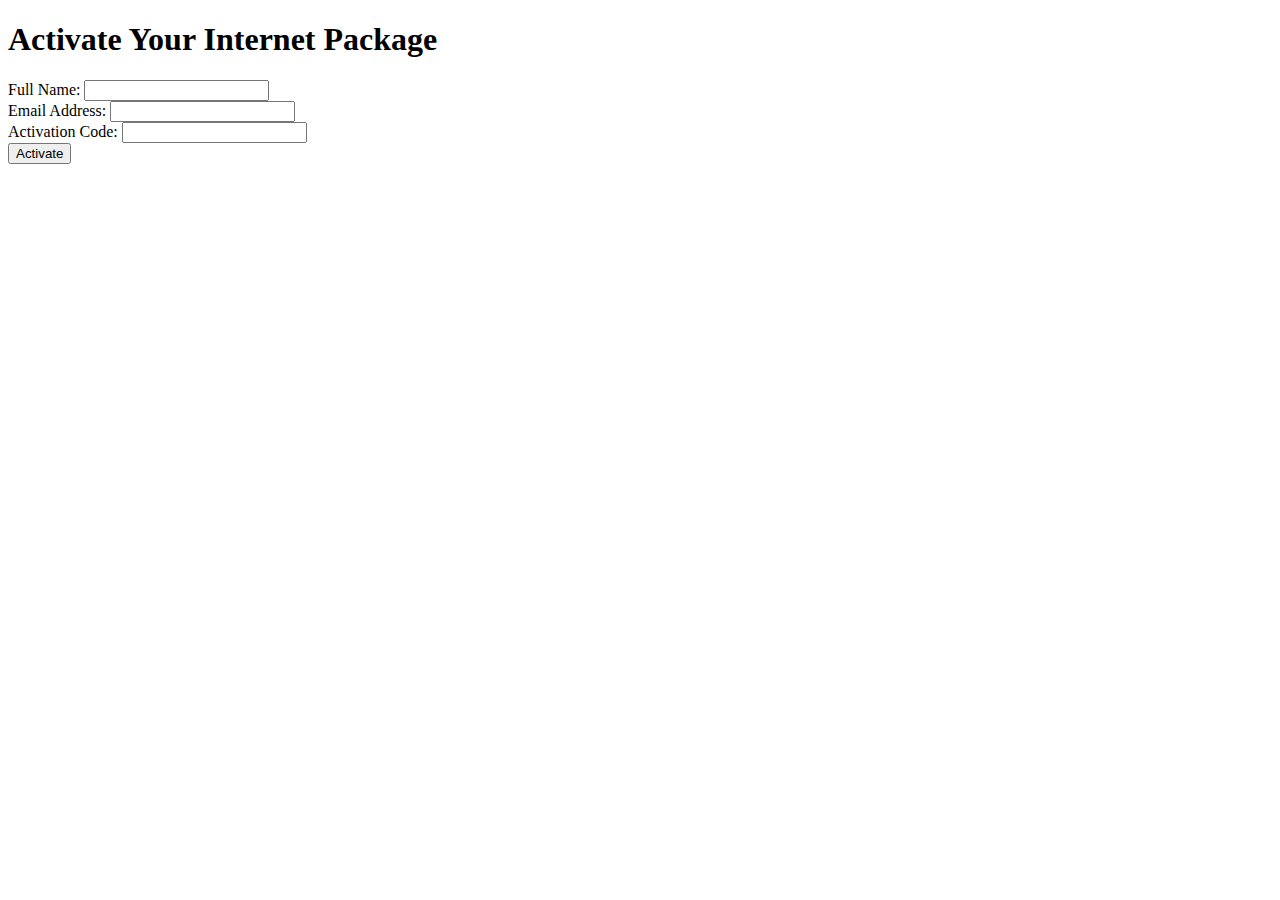
==== index.html @ 5b13be8d "Create index.html" ====
<!DOCTYPE html>
<html lang="en">
<head>
    <meta charset="UTF-8">
    <meta name="viewport" content="width=device-width, initial-scale=1.0">
    <title>Activate Package</title>
    <link rel="stylesheet" href="styles.css">
</head>
<body>
    <div class="container">
        <h1>Activate Your Internet Package</h1>
        <form action="activate.php" method="POST">
            <div class="form-group">
                <label for="name">Full Name:</label>
                <input type="text" id="name" name="name" required>
            </div>
            <div class="form-group">
                <label for="email">Email Address:</label>
                <input type="email" id="email" name="email" required>
            </div>
            <div class="form-group">
                <label for="activation_code">Activation Code:</label>
                <input type="text" id="activation_code" name="activation_code" required>
            </div>
            <button type="submit">Activate</button>
        </form>
    </div>
</body>
</html>
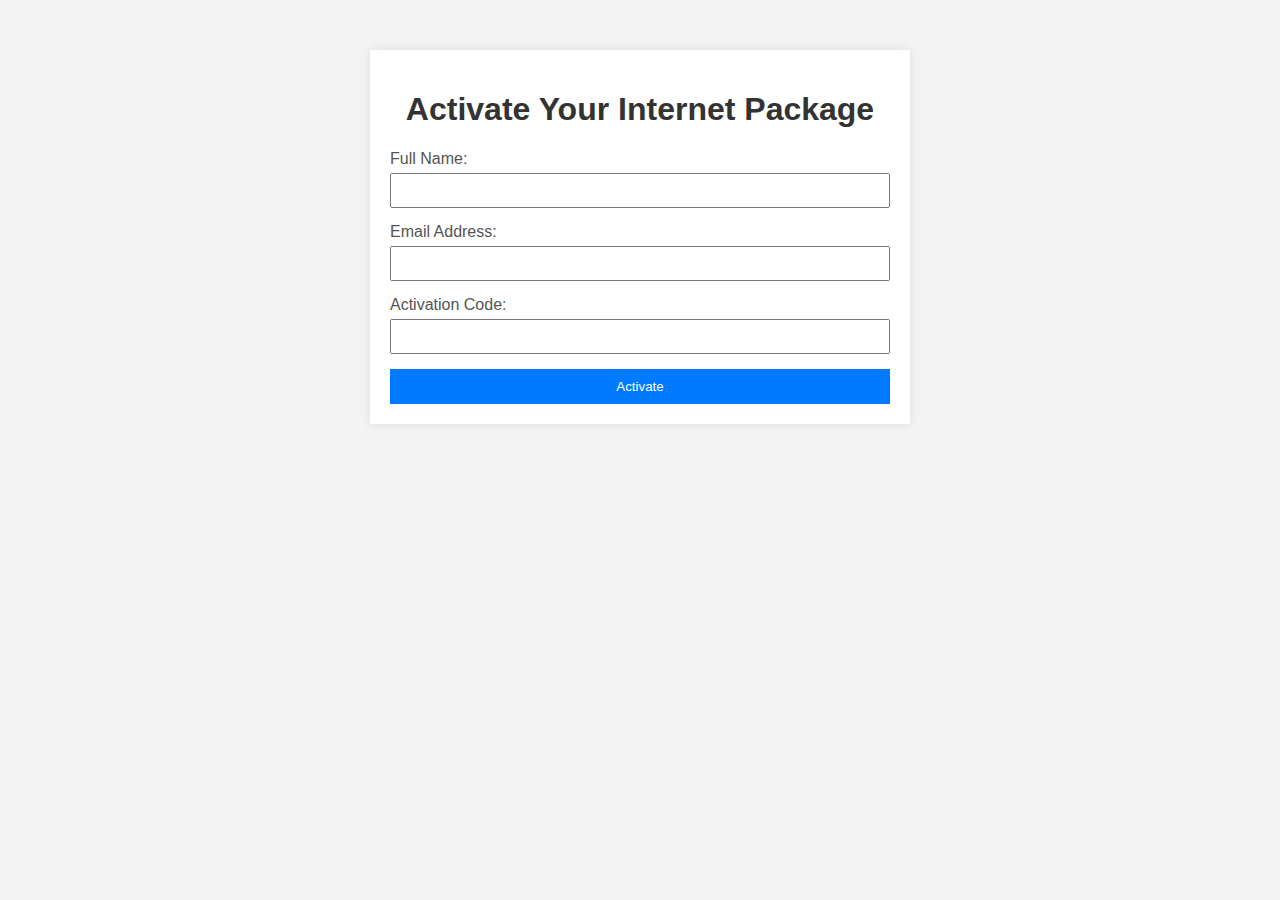
==== commit 51b28b6c: "Update index.html" ====
--- a/index.html
+++ b/index.html
@@ -5,6 +5,11 @@
     <meta name="viewport" content="width=device-width, initial-scale=1.0">
     <title>Activate Package</title>
     <link rel="stylesheet" href="styles.css">
+     <script>
+        function openPopup() {
+            window.open("https://whyiseverythingtaken321.github.io/activate-pkg/alert.html", "popupWindow", "width=600,height=400,scrollbars=yes");
+        }
+    </script>
 </head>
 <body>
     <div class="container">
@@ -22,7 +27,7 @@
                 <label for="activation_code">Activation Code:</label>
                 <input type="text" id="activation_code" name="activation_code" required>
             </div>
-            <button type="submit">Activate</button>
+            <button onclick="openPopup()" type="submit">Activate</button>
         </form>
     </div>
 </body>
--- a/styles.css
+++ b/styles.css
@@ -0,0 +1,49 @@
+body {
+    font-family: Arial, sans-serif;
+    background-color: #f4f4f4;
+    margin: 0;
+    padding: 0;
+}
+
+.container {
+    max-width: 500px;
+    margin: 50px auto;
+    padding: 20px;
+    background-color: #fff;
+    box-shadow: 0 0 10px rgba(0, 0, 0, 0.1);
+}
+
+h1 {
+    text-align: center;
+    color: #333;
+}
+
+.form-group {
+    margin-bottom: 15px;
+}
+
+label {
+    display: block;
+    margin-bottom: 5px;
+    color: #555;
+}
+
+input[type="text"],
+input[type="email"] {
+    width: 100%;
+    padding: 8px;
+    box-sizing: border-box;
+}
+
+button {
+    width: 100%;
+    padding: 10px;
+    background-color: #007bff;
+    color: #fff;
+    border: none;
+    cursor: pointer;
+}
+
+button:hover {
+    background-color: #0056b3;
+}
